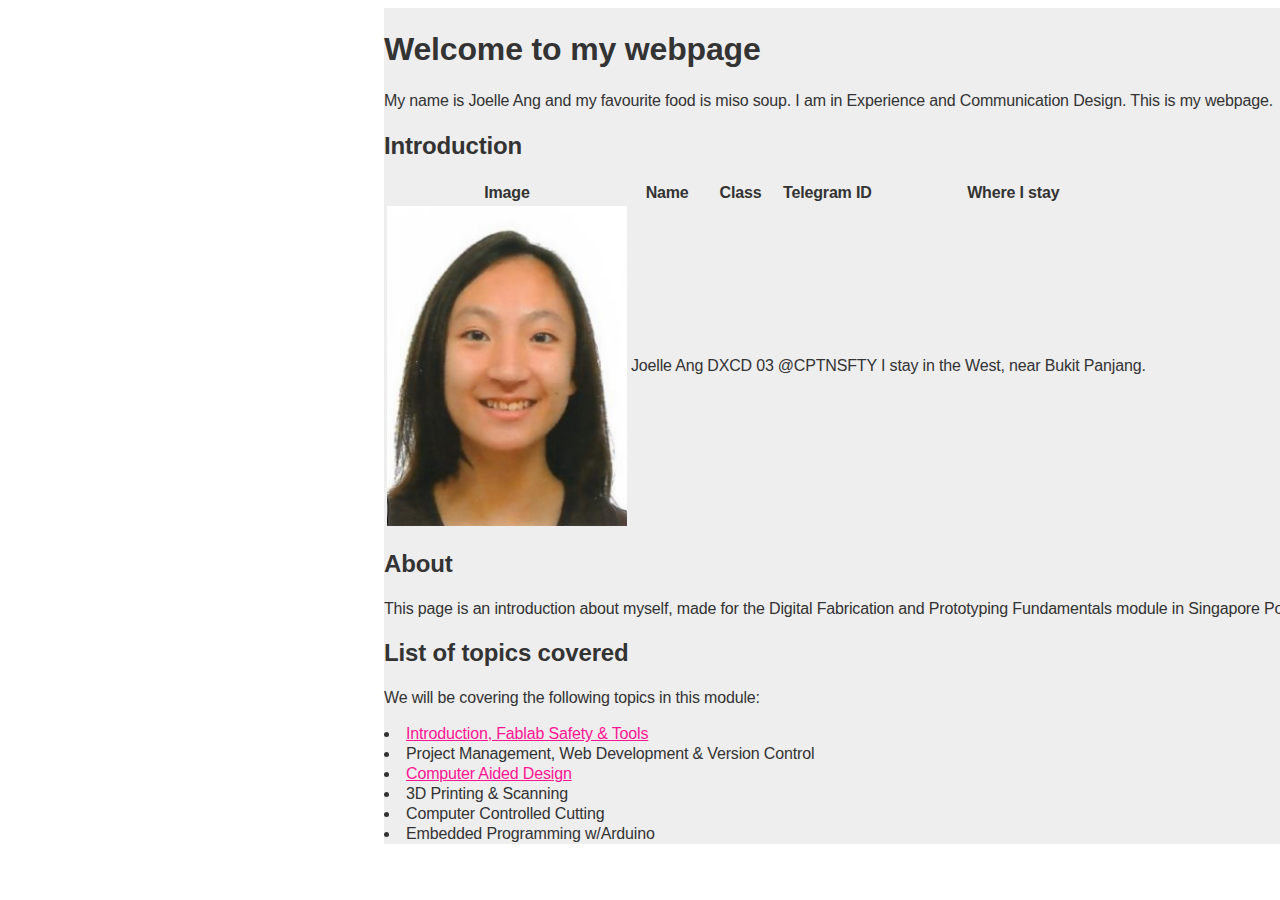
==== index.html @ 287203cc "Update index.html" ====
<html>
<link rel="stylesheet" type="text/css" href="CSS.css">
  <div>
<header> <h1>Welcome to my webpage</h1></header>

<body>My name is Joelle Ang and my favourite food is miso soup. I am in Experience and Communication Design. This is my webpage.</body>


<p>
  <h2> Introduction</h2>
</p>

<table> <style= 1 px solid black>
  
  <tr>

<th> Image</th>
    <th>Name </th>
    <th> Class </th>
    <th> Telegram ID</th>
    <th> Where I stay </th>

  </tr>

  <tr>
    <td><img src="dot.jpg" style= height="320"></td>
    <td> Joelle Ang</td>
    <td> DXCD 03 </td>
    <td> @CPTNSFTY </td>
    <td> I stay in the West, near Bukit Panjang.</td>
  </tr>
</table>

<h2> About</h2>

<p>
  This page is an introduction about myself, made for the Digital Fabrication and Prototyping Fundamentals module in Singapore Polytechnic.
</p>

<h2> List of topics covered</h2>

<p>
  We will be covering the following topics in this module:
</p>

<li> <a href="pages/Introduction.html">Introduction, Fablab Safety & Tools</a> </li>
<li> Project Management, Web Development & Version Control </li>
<li> <a href="pages/AUTODESK.html">Computer Aided Design</a> </li>
<li> 3D Printing & Scanning</li>
<li> Computer Controlled Cutting</li>
<li>Embedded Programming w/Arduino</li>
</div>
</html>
---- CSS.css ----
body {
  font-family: Helvetica, Arial, sans-serif;
  color: #333;
  background: #ffffff;
  letter-spacing: -0.01em;
  line-height: 1.25;
}

div{
  
  width: 1000px;
position: absolute;
  left: 30%;
  background-color: #eee;

  
}

a{color: #ff1493;}
a:hover{color:maroon;}
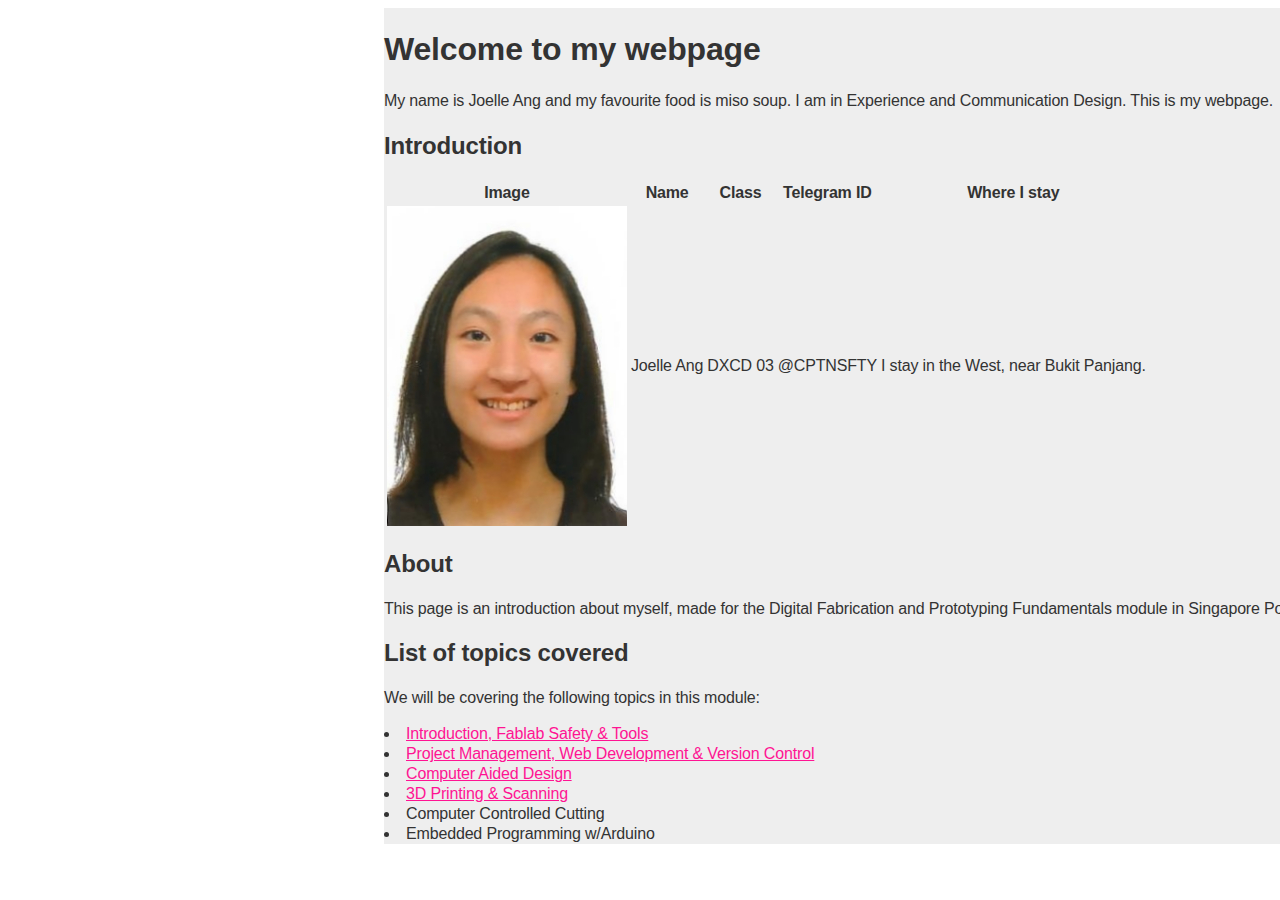
==== commit a1d8912d: "Update index.html" ====
--- a/index.html
+++ b/index.html
@@ -44,9 +44,9 @@
 </p>
 
 <li> <a href="pages/Introduction.html">Introduction, Fablab Safety & Tools</a> </li>
-<li> Project Management, Web Development & Version Control </li>
+<li> <a href="pages/webdevelopment.html">Project Management, Web Development & Version Control</a> </li>
 <li> <a href="pages/AUTODESK.html">Computer Aided Design</a> </li>
-<li> 3D Printing & Scanning</li>
+<li> <a href="pages/2dprinting.html">3D Printing & Scanning</a> </li>
 <li> Computer Controlled Cutting</li>
 <li>Embedded Programming w/Arduino</li>
 </div>
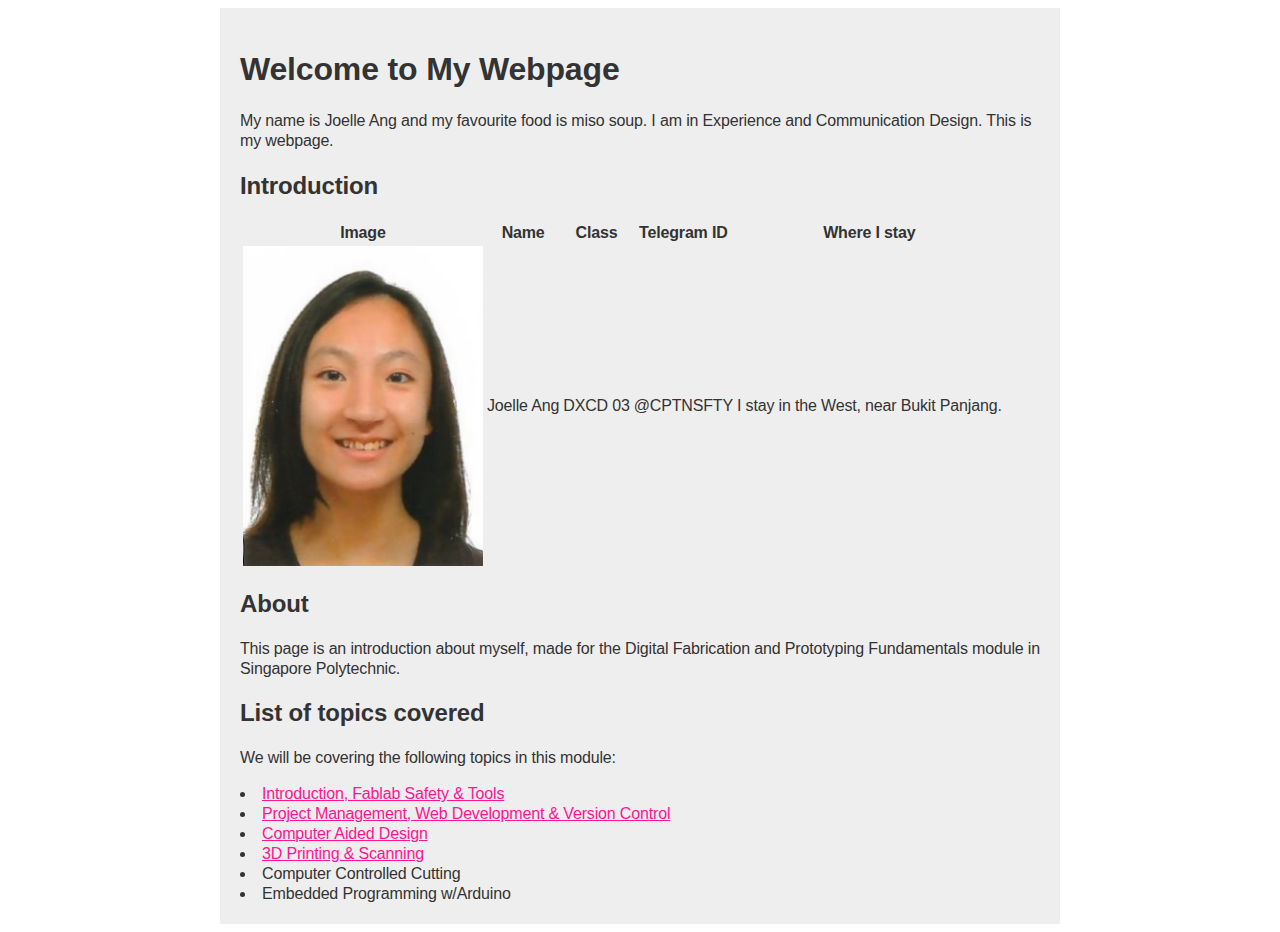
==== commit 8a23f0d1: "Update index.html" ====
--- a/index.html
+++ b/index.html
@@ -1,7 +1,7 @@
 <html>
 <link rel="stylesheet" type="text/css" href="CSS.css">
   <div>
-<header> <h1>Welcome to my webpage</h1></header>
+<header> <h1>Welcome to My Webpage</h1></header>
 
 <body>My name is Joelle Ang and my favourite food is miso soup. I am in Experience and Communication Design. This is my webpage.</body>
 
@@ -46,7 +46,7 @@
 <li> <a href="pages/Introduction.html">Introduction, Fablab Safety & Tools</a> </li>
 <li> <a href="pages/webdevelopment.html">Project Management, Web Development & Version Control</a> </li>
 <li> <a href="pages/AUTODESK.html">Computer Aided Design</a> </li>
-<li> <a href="pages/2dprinting.html">3D Printing & Scanning</a> </li>
+<li> <a href="pages/3dprinting.html">3D Printing & Scanning</a> </li>
 <li> Computer Controlled Cutting</li>
 <li>Embedded Programming w/Arduino</li>
 </div>
--- a/CSS.css
+++ b/CSS.css
@@ -4,17 +4,29 @@
   background: #ffffff;
   letter-spacing: -0.01em;
   line-height: 1.25;
+
 }
 
 div{
   
-  width: 1000px;
-position: absolute;
-  left: 30%;
+  width: 800px;
+position: static;
+  margin: auto;
+  top: 0;
+  right: 0;
+  bottom: 0;
+  left: 0;
   background-color: #eee;
+  padding-left: 20px;
+  padding-right: 20px;
+padding-top: 20px;
+  padding-bottom: 20px;
 
   
 }
 
+  
+
+
 a{color: #ff1493;}
 a:hover{color:maroon;}
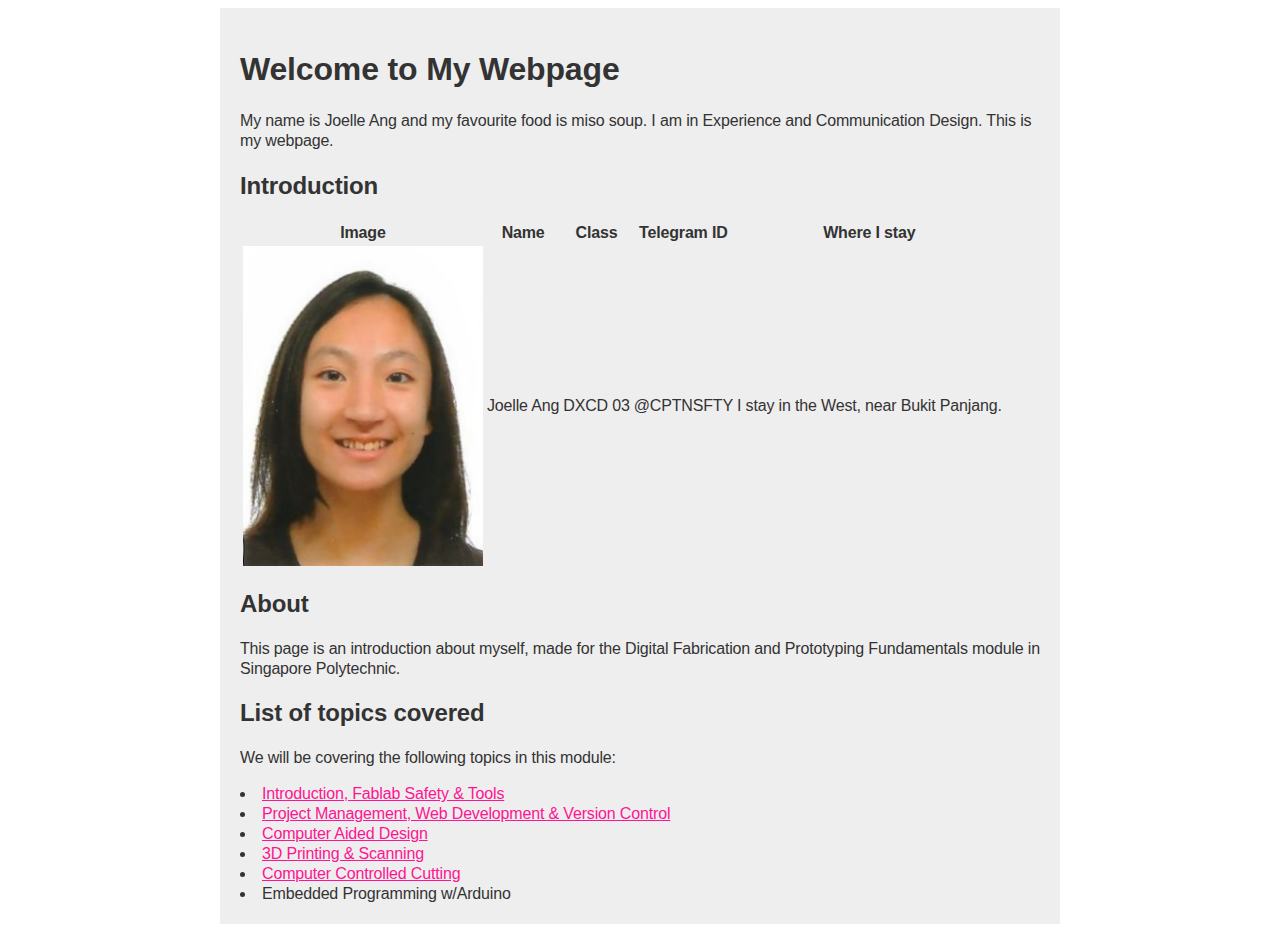
==== commit b39a06be: "Update index.html" ====
--- a/index.html
+++ b/index.html
@@ -47,7 +47,7 @@
 <li> <a href="pages/webdevelopment.html">Project Management, Web Development & Version Control</a> </li>
 <li> <a href="pages/AUTODESK.html">Computer Aided Design</a> </li>
 <li> <a href="pages/3dprinting.html">3D Printing & Scanning</a> </li>
-<li> Computer Controlled Cutting</li>
+<li> <a href="pages/lasercutting.html">Computer Controlled Cutting</a></li>
 <li>Embedded Programming w/Arduino</li>
 </div>
 </html>
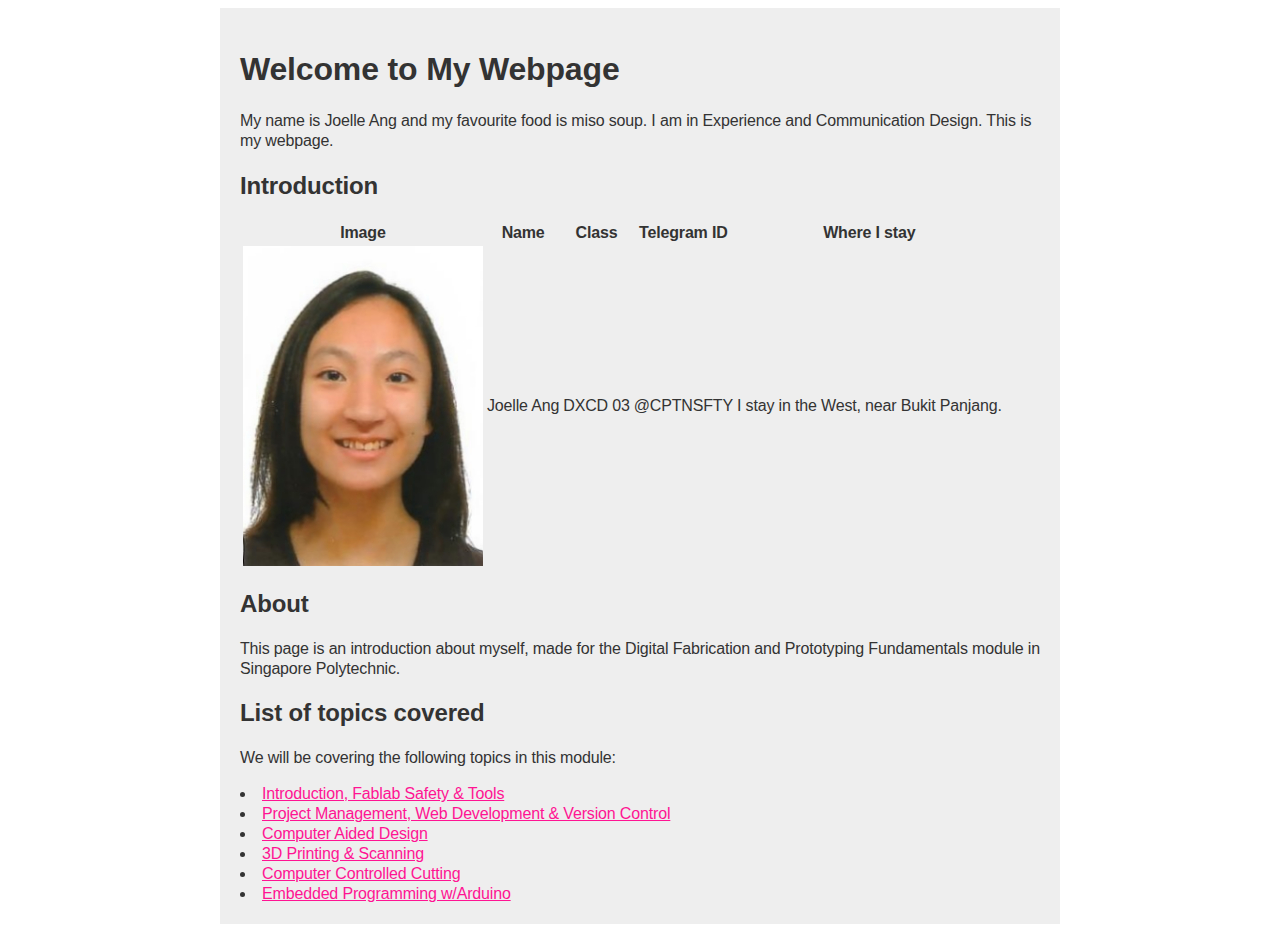
==== commit 75b13093: "new page" ====
--- a/index.html
+++ b/index.html
@@ -48,6 +48,6 @@
 <li> <a href="pages/AUTODESK.html">Computer Aided Design</a> </li>
 <li> <a href="pages/3dprinting.html">3D Printing & Scanning</a> </li>
 <li> <a href="pages/lasercutting.html">Computer Controlled Cutting</a></li>
-<li>Embedded Programming w/Arduino</li>
+<li> <a href="pages/embedded.html">Embedded Programming w/Arduino</a></li>
 </div>
 </html>
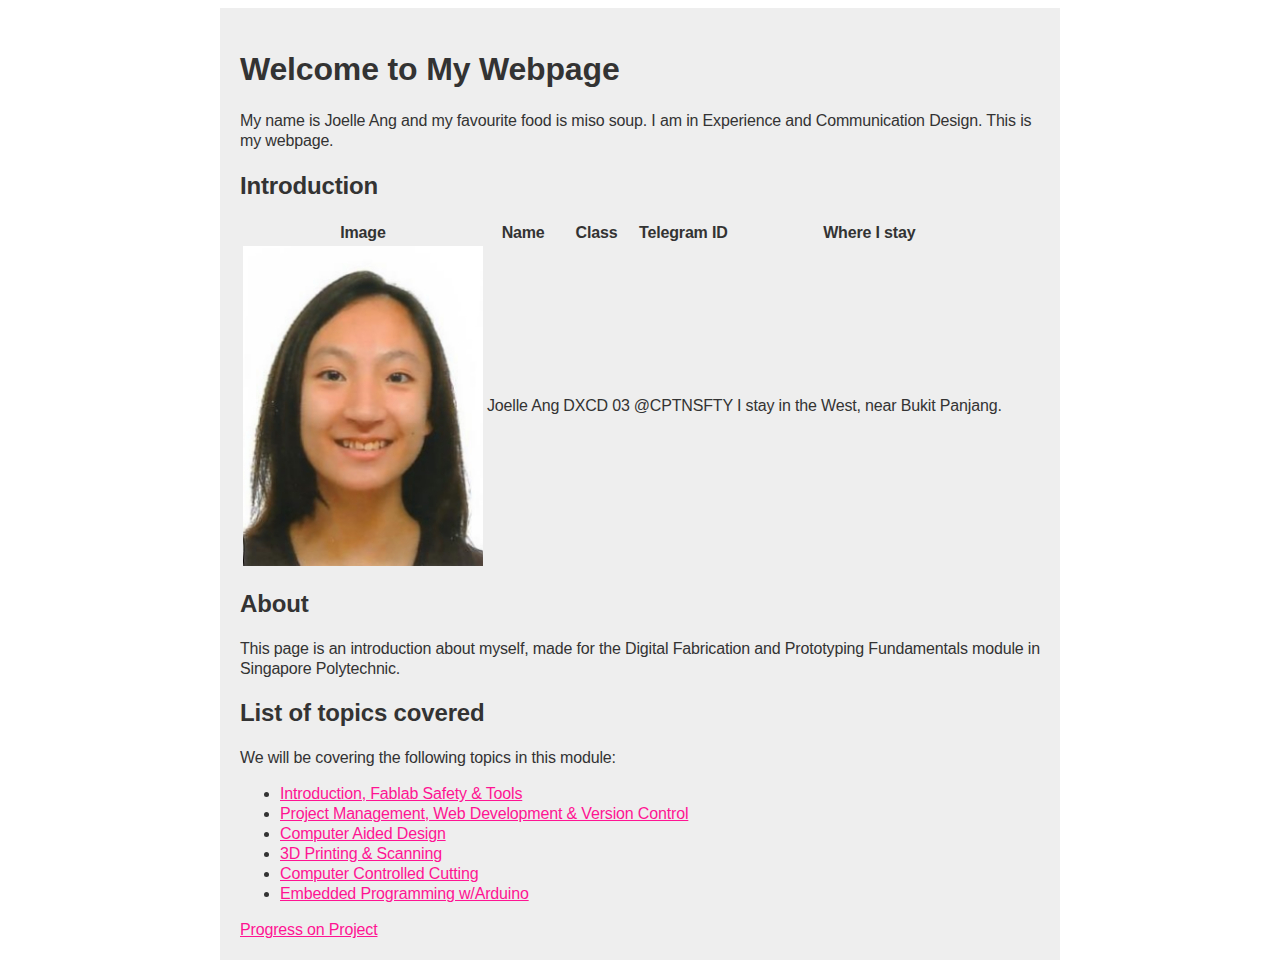
==== commit 5204a808: "Update index.html" ====
--- a/index.html
+++ b/index.html
@@ -42,12 +42,20 @@
 <p>
   We will be covering the following topics in this module:
 </p>
-
+      
+<ul>
 <li> <a href="pages/Introduction.html">Introduction, Fablab Safety & Tools</a> </li>
 <li> <a href="pages/webdevelopment.html">Project Management, Web Development & Version Control</a> </li>
 <li> <a href="pages/AUTODESK.html">Computer Aided Design</a> </li>
 <li> <a href="pages/3dprinting.html">3D Printing & Scanning</a> </li>
 <li> <a href="pages/lasercutting.html">Computer Controlled Cutting</a></li>
 <li> <a href="pages/embedded.html">Embedded Programming w/Arduino</a></li>
+      </ul>
+      
+     	<a href="pages/progress.html" class="progress">
+			Progress on Project
+		</a>
+      
+      
 </div>
 </html>
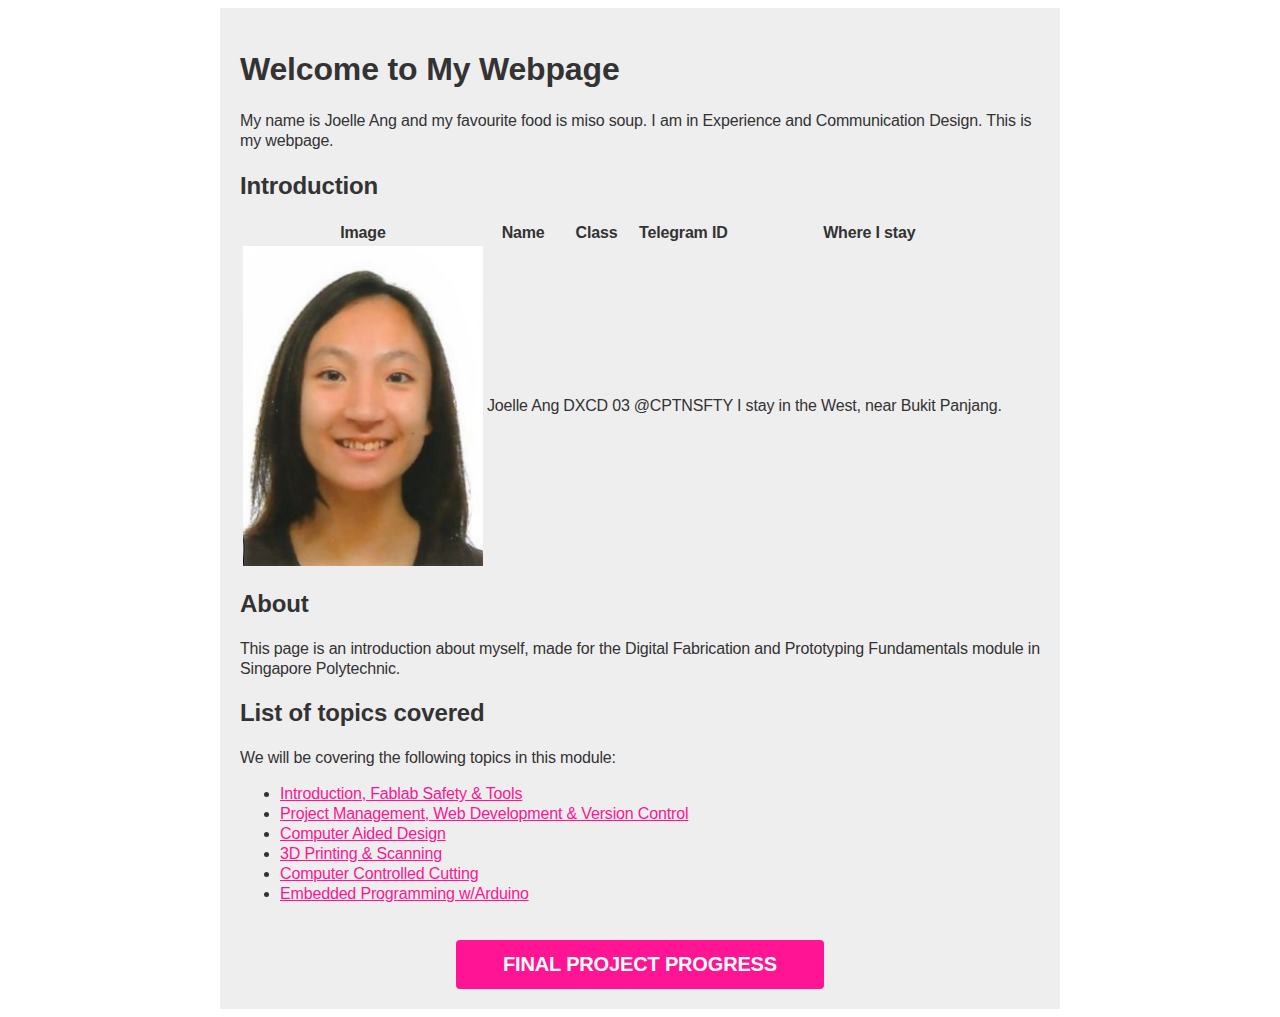
==== commit 8f903bcf: "Update index.html" ====
--- a/index.html
+++ b/index.html
@@ -53,7 +53,7 @@
       </ul>
       
      	<a href="pages/progress.html" class="progress">
-			Progress on Project
+			Final Project Progress
 		</a>
       
       
--- a/CSS.css
+++ b/CSS.css
@@ -25,8 +25,36 @@
   
 }
 
+br {
+   display: block;
+   margin-top: 10px;
+}
   
 
 
 a{color: #ff1493;}
 a:hover{color:maroon;}
+
+a.progress{
+ display: block;
+  width: 43%;
+
+  border-radius: 4px;
+  padding: 12px;
+  margin-top: 36px;
+  margin-left: auto;
+  margin-right: auto;
+
+  color: #ffffff;
+  text-align: center;
+  text-decoration: none;
+
+  font-size: 20px;
+  font-weight: bold;
+  text-transform: uppercase;
+  font-family: "Arial", san-serif;
+
+  background: #ff1493;
+}
+
+a.progress:hover{color:maroon;}
